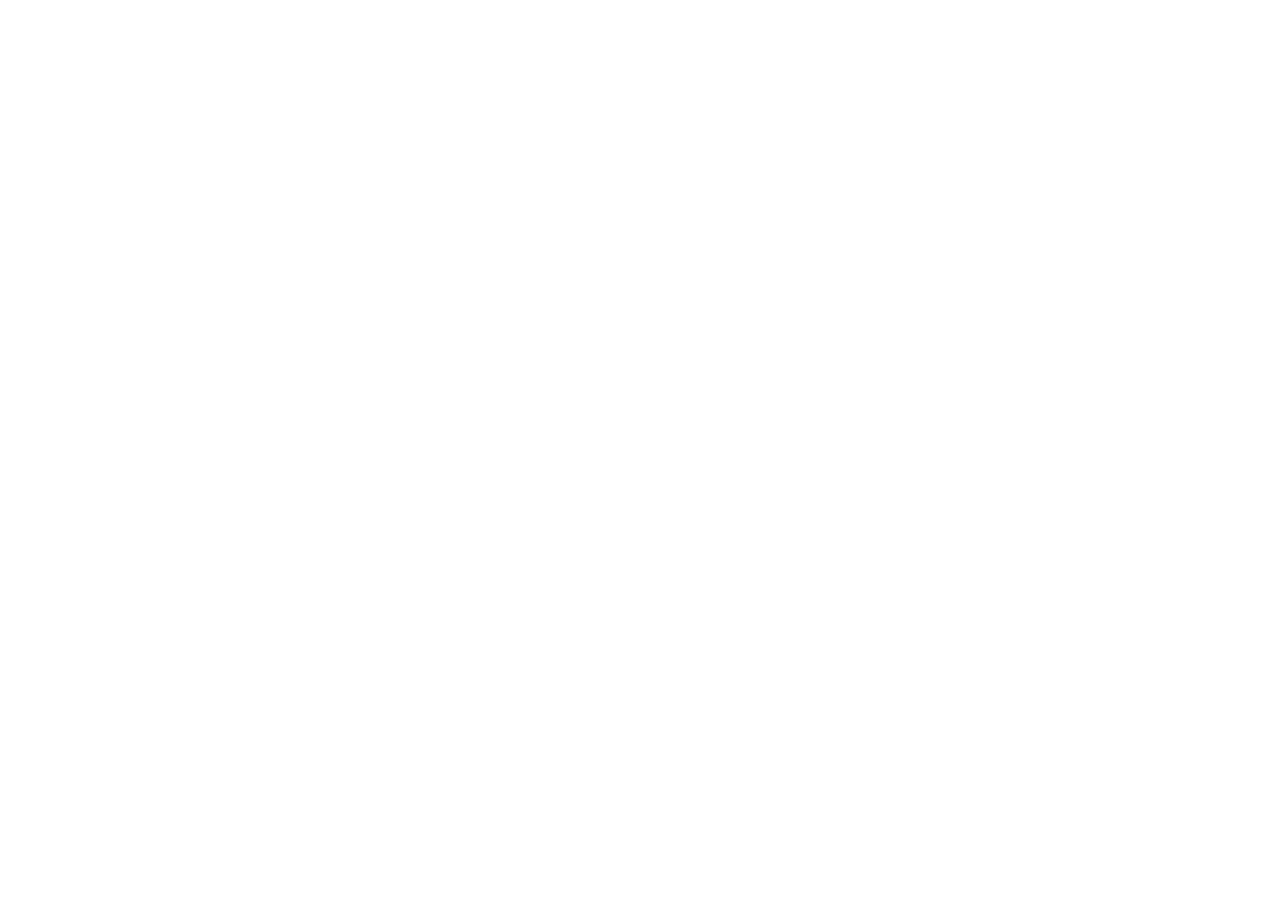
==== index.html @ 03244ad7 "first commit" ====
<!DOCTYPE html>
<html lang="en">
<head>
    <meta charset="UTF-8">
    <meta http-equiv="X-UA-Compatible" content="IE=edge">
    <meta name="viewport" content="width=device-width, initial-scale=1.0">
    <title>Document</title>
</head>
<body>
    
</body>
</html>
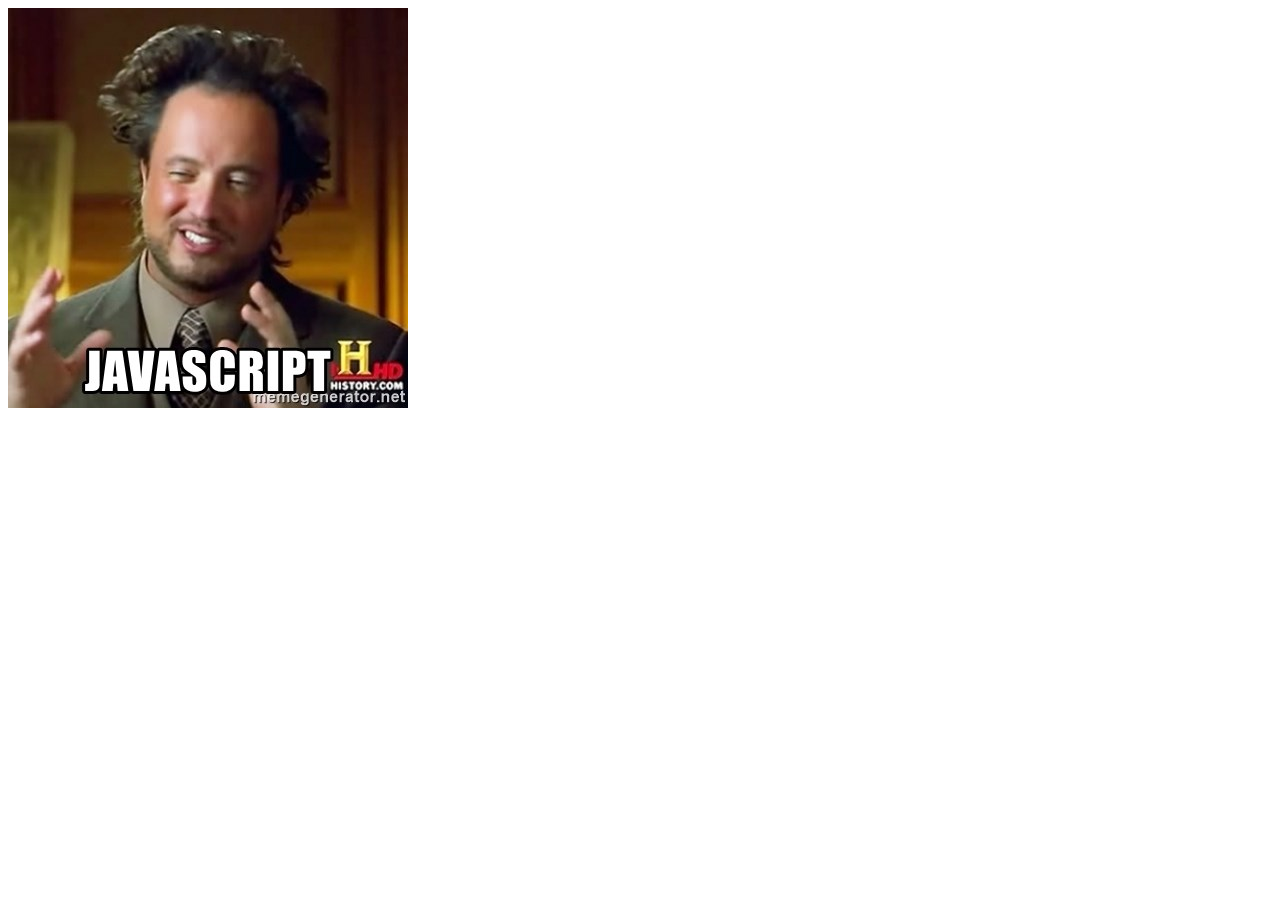
==== commit a47d6d55: "dev changing boder color on click" ====
--- a/index.html
+++ b/index.html
@@ -4,9 +4,12 @@
     <meta charset="UTF-8">
     <meta http-equiv="X-UA-Compatible" content="IE=edge">
     <meta name="viewport" content="width=device-width, initial-scale=1.0">
+    <link rel="stylesheet" href="assets/css/style.css">
     <title>Document</title>
 </head>
 <body>
-    
+    <img src="assets/img/javascript.jpg" alt="" id="imgborder">
+
+    <script src="assets/js/script.js"></script>
 </body>
 </html>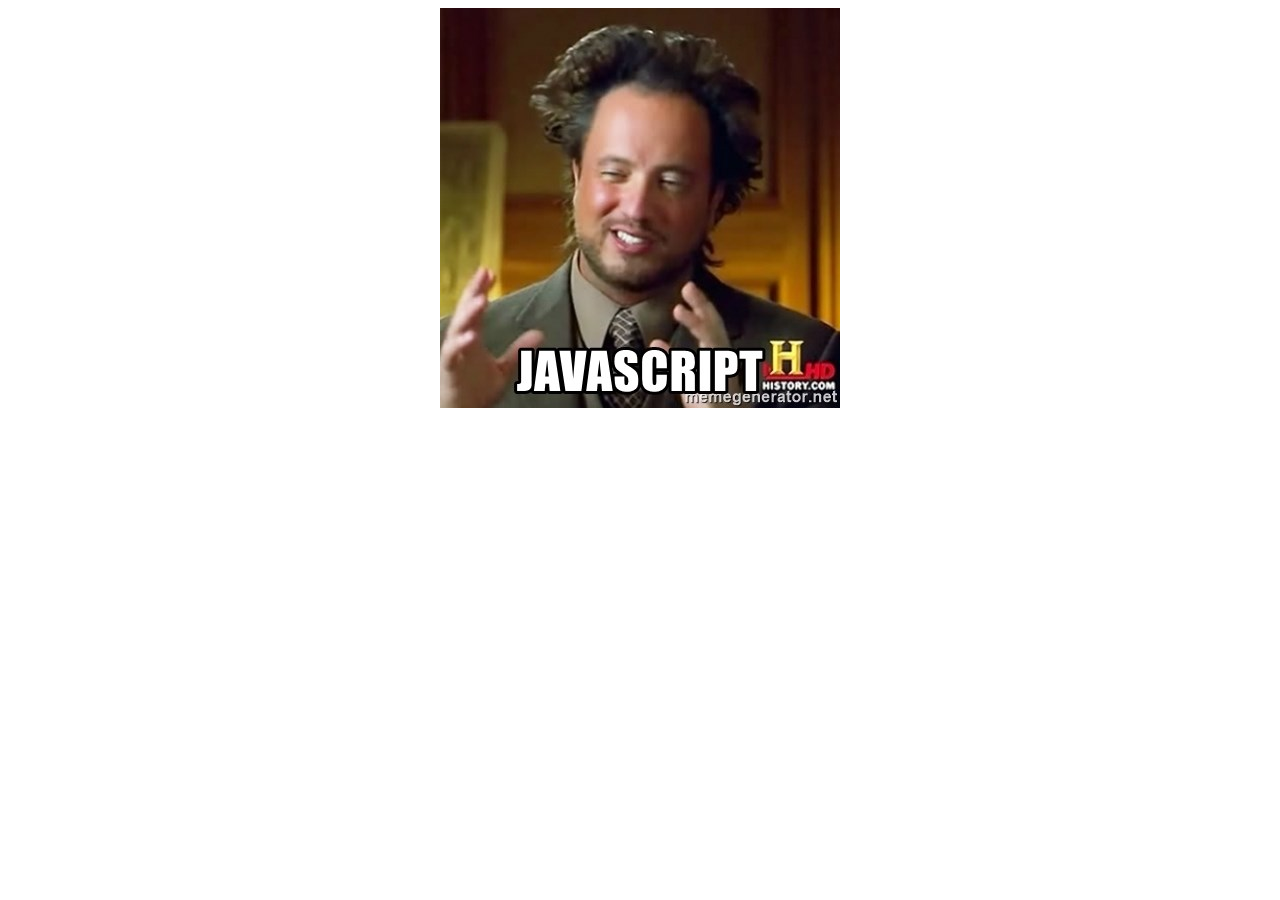
==== commit 1d5a4a37: "add favicon and alt text for every img" ====
--- a/index.html
+++ b/index.html
@@ -5,11 +5,12 @@
     <meta http-equiv="X-UA-Compatible" content="IE=edge">
     <meta name="viewport" content="width=device-width, initial-scale=1.0">
     <link rel="stylesheet" href="assets/css/style.css">
-    <title>Document</title>
+    <link rel="icon" href="assets/img/border.png" type="image/png">
+    <title>Border</title>
 </head>
-<body>
-    <img src="assets/img/javascript.jpg" alt="" id="imgborder">
+<body class="columCenter">
+  <img src="assets/img/javascript.jpg" alt="hombre de frente, de pelo desordenado , vestido de traje con las manos levantadas al frente de su pecho con un texto que dice javascript" id="imgborder">
 
-    <script src="assets/js/script.js"></script>
+  <script src="assets/js/script.js"></script>
 </body>
 </html>--- a/assets/css/style.css
+++ b/assets/css/style.css
@@ -0,0 +1,16 @@
+.columCenter {
+  display: flex;
+  flex-direction: column;
+  justify-content: center;
+  align-items: center;
+  gap: 1rem;
+}
+.rowCenter {
+  display: flex;
+  justify-content: center;
+   align-items: center;
+  gap: 1rem; 
+}
+.rowCenter img {
+  width: 20rem;
+}